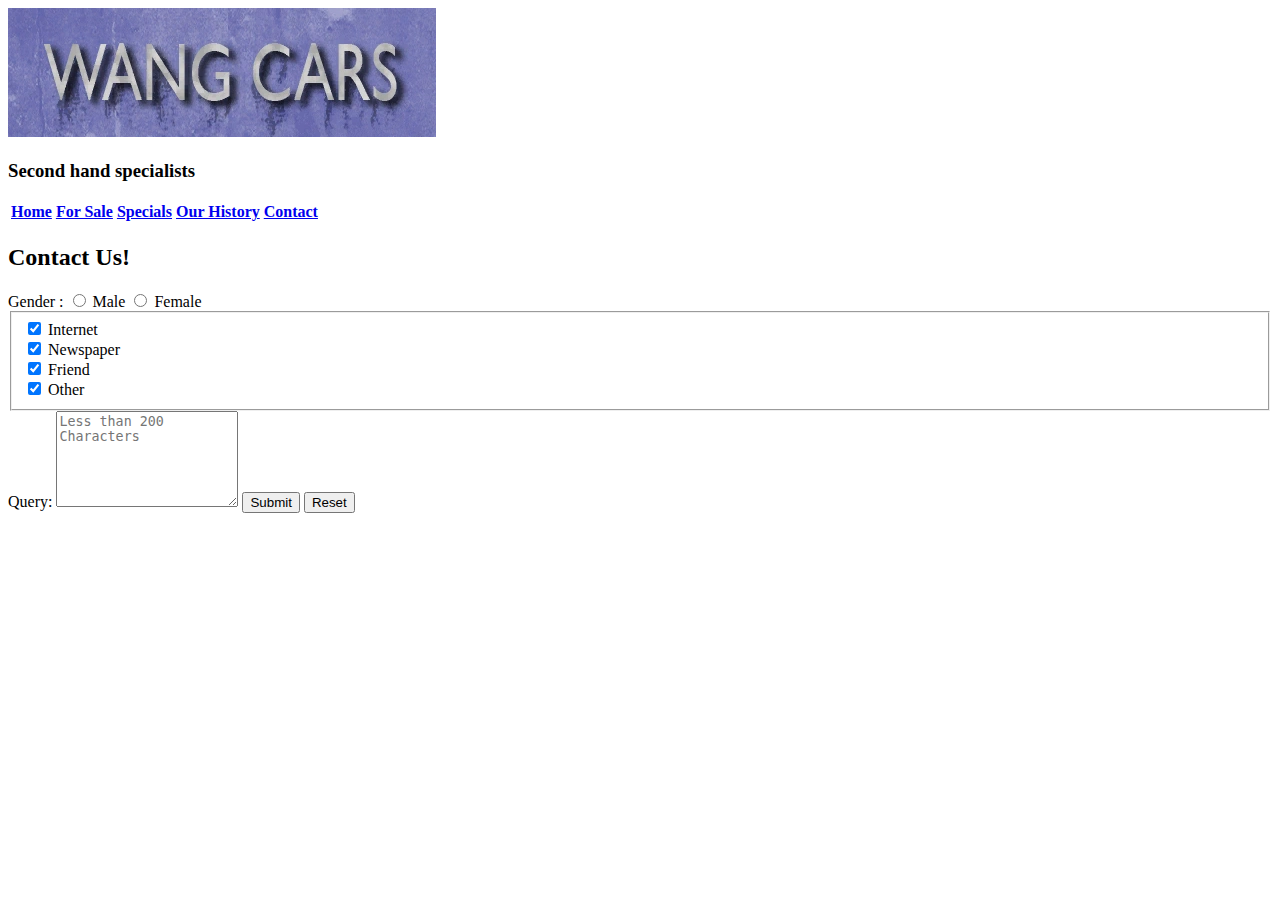
==== Contact.html @ de928ff6 "New" ====
<!DOCTYPE HTML>
<html>
<head>
    <meta charset="utf-8">
    <title>Wang Cars</title>
    <link rel="stylesheet" href="website.css" >
</head>

<header>
  <a class="logo" href="index.HTML">
    <img src="Images/DealerLogo.png">
      </a>
      <h3>Second hand specialists</h3>
</header>


<body>

<table class="backgroundoftable">
			<tr>
				<th><a class="navlink" href="index.html" target="_top" title="Home page">Home</a></th>
				<th><a class="navlink" href="Content.html" target="_top" title="Maps">For Sale</a></th>
				<th><a class="navlink" href="Specials.html" target="_top" title="Guns">Specials</a></th>
				<th><a class="navlink" href="History.html" target="_top" title="History">Our History</a></th>
				<th><a class="navlink" href="Contact.html" target="_top">Contact</a></th>
			</tr>
		</table>


    <h2>Contact Us!</h2>

    <div id="contactbox">
      <label for="gender">Gender :</label>
      <input type="radio" id = "gender" name="gender" value="male"> Male
      <input type="radio" id = "gender" name="gender" value="female"> Female
  
      <fieldset>
  
        <input type="checkbox" id="internet" name="internet" value="internet" checked> Internet <br>
        <input type="checkbox" class="marginl" id="hear" name="paper" value="paper" checked> Newspaper <br>
        <input type="checkbox" class="marginl" id="hear" name="friend" value="firend" checked> Friend <br>
        <input type="checkbox" class="marginl" id="hear" name="add" value="add" checked> Other <br>
  
      </fieldset>
  
      <label for="message">Query:</label>
      <textarea cols="20" rows="6" name="message" id="message" placeholder="Less than 200 Characters" data-maxlength="200"></textarea>
      <input type="submit" name="submit" id="button" value="Submit">
      <input type="reset" name="reset" id="reset">
    </div>


</body>
</html>
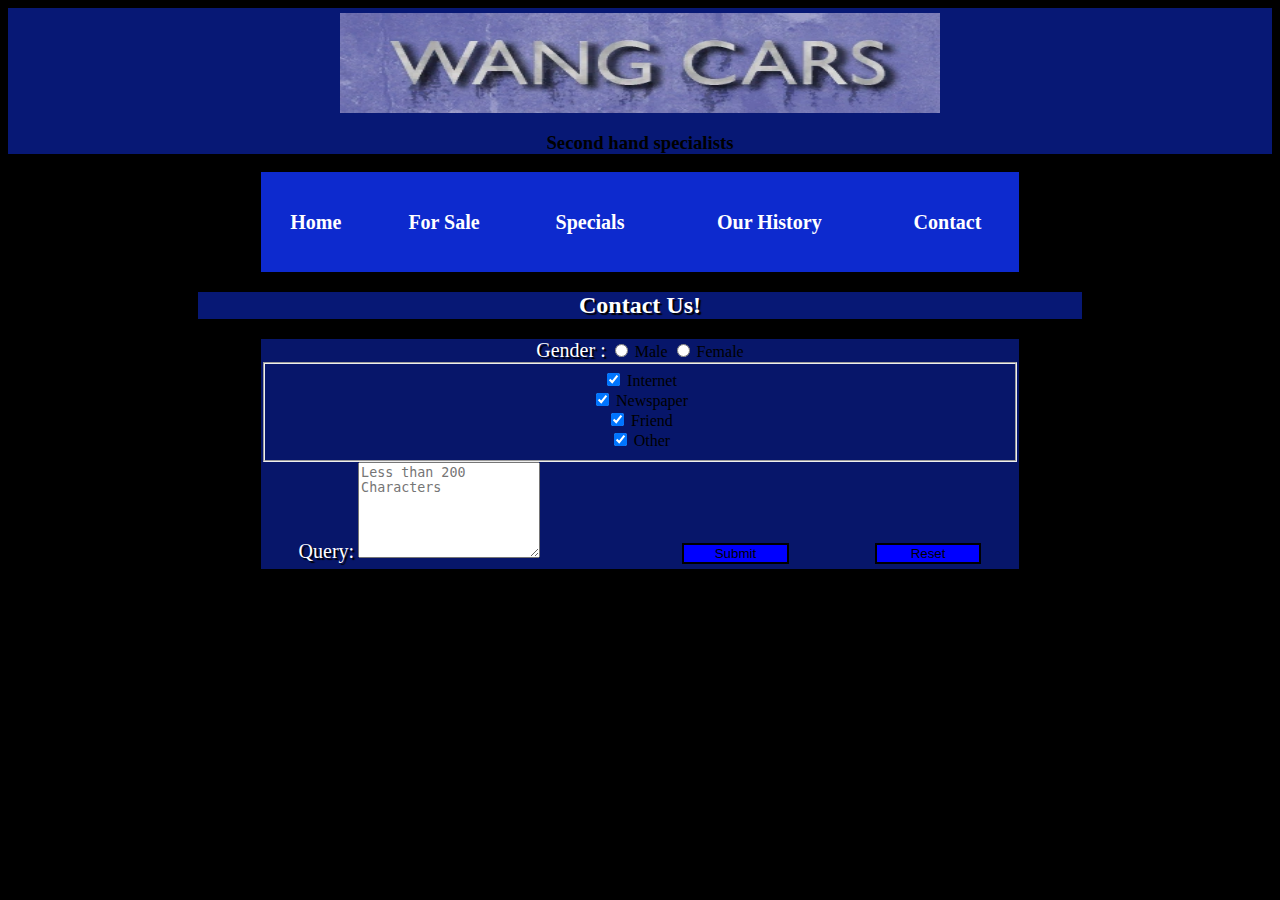
==== commit eee4eadd: "updated" ====
--- a/Contact.html
+++ b/Contact.html
@@ -3,7 +3,7 @@
 <head>
     <meta charset="utf-8">
     <title>Wang Cars</title>
-    <link rel="stylesheet" href="website.css" >
+    <link rel="stylesheet" href="styles/Website.css" >
 </head>
 
 <header>
--- a/styles/Website.css
+++ b/styles/Website.css
@@ -0,0 +1,211 @@
+header{
+  background-color: rgba(13, 42, 206, 0.568);
+  background-size: 100%;
+}
+
+body{
+    background-color: black;
+    background-attachment: fixed;
+    background-size: 100%;
+    background-image: url("images/background.jpg");
+    font-family: "Quantico";
+    background-repeat: no-repeat;
+}
+
+#huooj{
+  height: 200px;
+  width:  200px;
+  float: right;
+  margin-left: 10%;
+  margin-right: 10%;
+  border: 5px solid black;
+}
+
+#MR2{
+  height: 170px;
+  width:  300px;
+  float: right;
+  margin-left: 10%;
+  margin-right: 10%;
+  border: 5px solid black;
+}
+
+#AdPic{
+  height: 100%;
+  width:  50%;
+  float: right;
+  border: 1px solid black;
+}
+
+#AdBox{
+  text-wrap: balance;
+  width: 30%;
+  background-color:rgba(0,0,0,0.5);
+  margin-bottom: 5px;  
+  padding: 3%;
+}
+
+#AdDetails , li{
+  text-align: left;
+}
+
+.CarTitle{
+  text-align: left;
+  font-size: 28px;
+}
+
+.Price{
+  padding-top: 20px;
+  font-size: 24px;
+}
+
+a,p,label,ul,ol{
+    font-size: 20px;
+}
+
+img{
+  width: 600px;
+  height: 100px;
+}
+
+p, label,ul,ol{
+    color: white;
+    text-shadow: 2px 2px 1px black
+}
+
+h1{
+  color: #bababa;
+  text-shadow: 2px 2px 1px black
+}
+
+h2{
+  width: 70%;
+  margin-left: 15%;
+  margin-right: 15%;
+  color: white;
+  text-shadow: 2px 2px 1px black;
+  background-color: rgba(13, 42, 206, 0.568);
+  text-align: center;
+}
+
+h3{
+  text-align: center;
+}
+
+a{
+  color: grey;
+  text-decoration: none;
+}
+
+a:hover{
+    color:orange;
+}
+
+.yt{
+    margin-top: 20px;
+    margin-left: 30%;
+    margin-right: 30%;
+    width: 40%;
+    height: 300px;
+    align-items: center;
+}
+
+.logo {
+  text-align: center;
+  position: relative;
+	display: block;
+	top: 5px;
+}
+
+.Toptitle{
+    text-align: center;
+    color: orange;
+    text-shadow: 2px 2px 2px black;
+    font-family: Impact;
+    width: 100%;
+    font-weight: bold;
+}
+
+.backgroundoftext{
+  width: 70%;
+  background-color:rgba(0,0,0,0.5);
+  text-align: left;
+  margin-bottom: 5px;  
+  margin-left: 15%;
+  margin-right: 15%;
+}
+
+.Location{
+  width: 40%;
+  height: auto;
+  background-color:rgba(0,0,0,0.5);
+  text-align: center;
+  margin-left: 30%;
+  margin-right: 30%;
+  margin-bottom: 5px;
+}
+
+.textformr2{
+  width: 70%;
+  background-color:rgba(0,0,0,0.5);
+  text-wrap:pretty;
+  text-align: left;
+  margin-bottom: 5px;
+  margin-top: 20px;
+  margin-left: 15%;
+  margin-right: 15%;
+}
+
+.backgroundoftable{
+  width: 60%;
+  height: 100px;
+  background-color: rgb(13, 42, 206);
+  text-align: center;
+  margin-bottom: 5px;
+  font-family: Impact;
+  margin-left: 20%;
+  margin-right: 20%;
+}
+
+#contactbox{
+  width: 60%;
+  background-color: rgba(13, 42, 206, 0.514);
+  text-align: center;
+  margin-left: 20%;
+  margin-right: 20%;
+  padding-bottom: 5px;
+}
+
+.navlink {
+  color: white;
+  font-weight: bold;
+  text-align: center;
+}
+
+.label{
+  float: left;
+  width: 112px;
+  padding-right: 10px;
+  text-align: right;
+}
+
+.input{
+  margin-left: 1em;
+  margin-bottom: .5em;
+  width: 220px;
+}
+
+#button, #reset{
+  margin-top: .5em;
+  width: 8em;
+  background-color: blue;
+  border: 2px solid black;
+}
+
+#button{
+  margin-left: 138px;
+}
+
+#reset{
+  margin-left: 82px;
+}
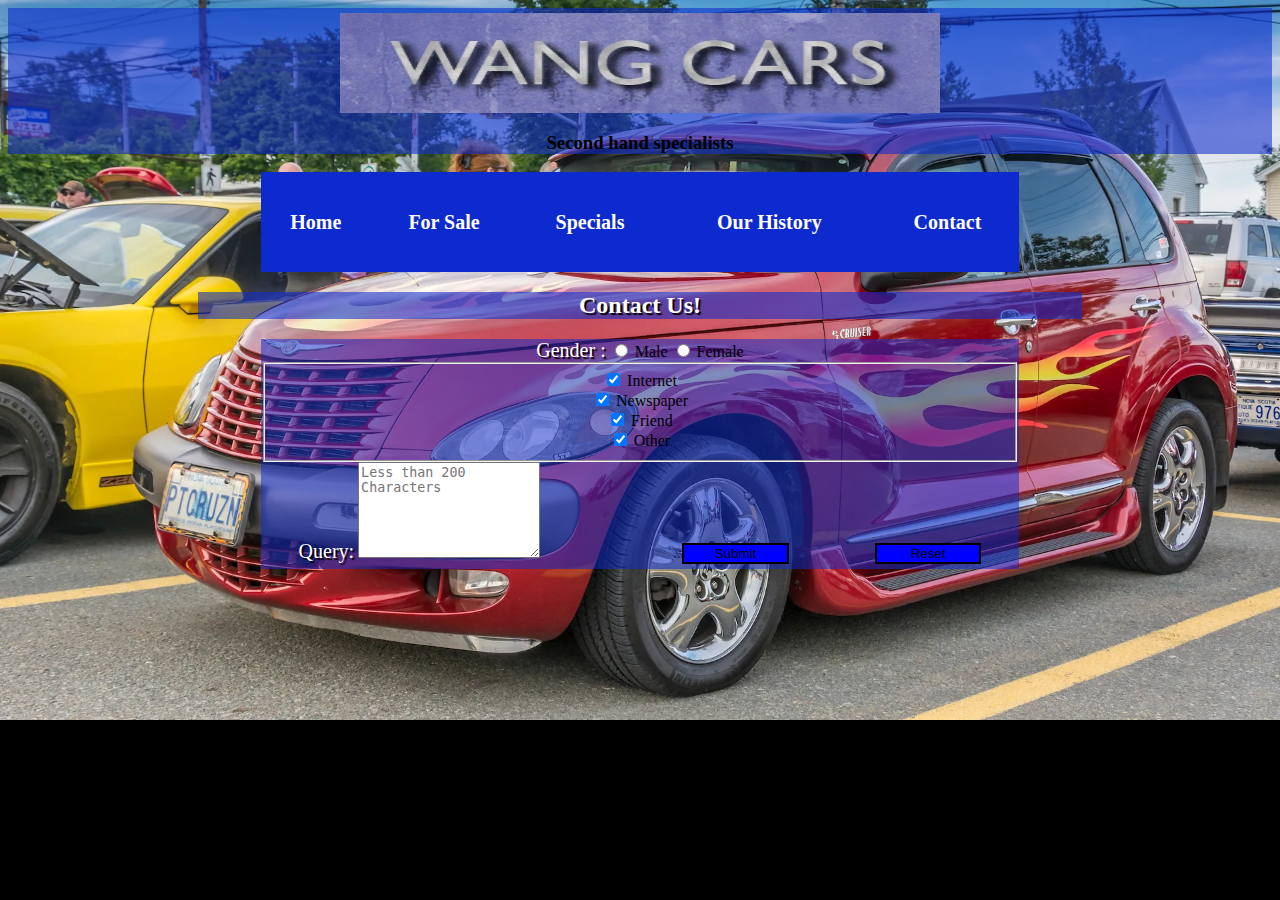
==== commit 68c220a3: "Updated" ====
--- a/Contact.html
+++ b/Contact.html
@@ -7,7 +7,7 @@
 </head>
 
 <header>
-  <a class="logo" href="index.HTML">
+  <a class="logo" href="index.html">
     <img src="Images/DealerLogo.png">
       </a>
       <h3>Second hand specialists</h3>
--- a/styles/Website.css
+++ b/styles/Website.css
@@ -7,7 +7,7 @@
     background-color: black;
     background-attachment: fixed;
     background-size: 100%;
-    background-image: url("images/background.jpg");
+    background-image: url("../Images/background.jpg");
     font-family: "Quantico";
     background-repeat: no-repeat;
 }
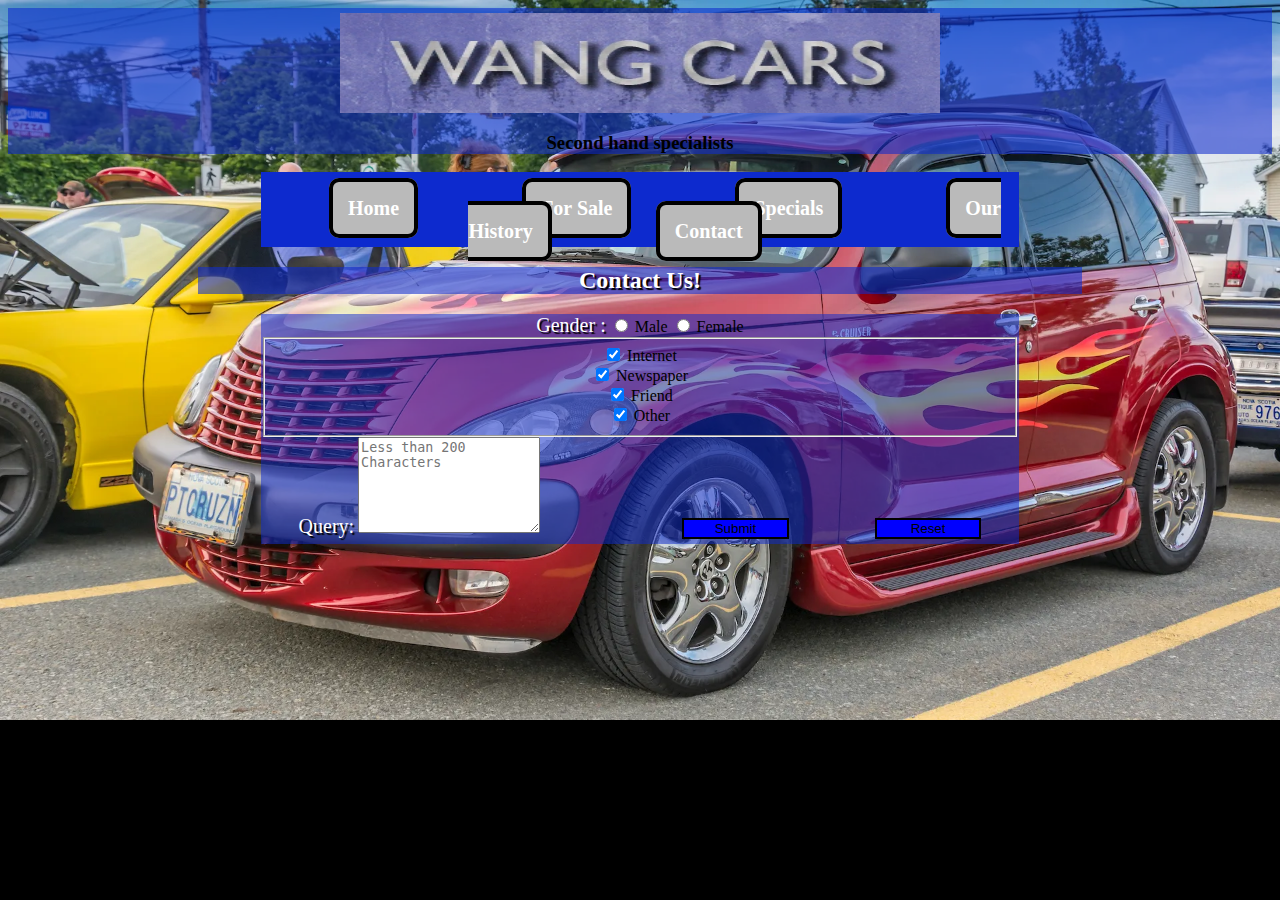
==== commit 3774cb07: "Updated website" ====
--- a/Contact.html
+++ b/Contact.html
@@ -16,20 +16,21 @@
 
 <body>
 
-<table class="backgroundoftable">
-			<tr>
-				<th><a class="navlink" href="index.html" target="_top" title="Home page">Home</a></th>
-				<th><a class="navlink" href="Content.html" target="_top" title="Maps">For Sale</a></th>
-				<th><a class="navlink" href="Specials.html" target="_top" title="Guns">Specials</a></th>
-				<th><a class="navlink" href="History.html" target="_top" title="History">Our History</a></th>
-				<th><a class="navlink" href="Contact.html" target="_top">Contact</a></th>
-			</tr>
-		</table>
+  <section class="backgroundoftable">
+
+    <a class="navlink" href="index.html" target="_top" title="Home page">Home</a>
+    <a class="navlink" href="Content.html" target="_top" title="Maps">For Sale</a>
+    <a class="navlink" href="Specials.html" target="_top" title="Guns">Specials</a>
+    <a class="navlink" href="History.html" target="_top" title="History">Our History</a>
+    <a class="navlink" href="Contact.html" target="_top">Contact</a>
+    
+    </section>
 
 
     <h2>Contact Us!</h2>
 
-    <div id="contactbox">
+    <section id="contactbox">
+      <form action="http:/foo.com" method="put">
       <label for="gender">Gender :</label>
       <input type="radio" id = "gender" name="gender" value="male"> Male
       <input type="radio" id = "gender" name="gender" value="female"> Female
@@ -47,8 +48,8 @@
       <textarea cols="20" rows="6" name="message" id="message" placeholder="Less than 200 Characters" data-maxlength="200"></textarea>
       <input type="submit" name="submit" id="button" value="Submit">
       <input type="reset" name="reset" id="reset">
-    </div>
-
+    </form>
+    </section>
 
 </body>
 </html>
--- a/styles/Website.css
+++ b/styles/Website.css
@@ -31,10 +31,10 @@
 }
 
 #AdPic{
-  height: 100%;
-  width:  50%;
+  height: 250px;
+  width:  400px;
   float: right;
-  border: 1px solid black;
+  border: 1px ridge black;
 }
 
 #AdBox{
@@ -42,7 +42,7 @@
   width: 30%;
   background-color:rgba(0,0,0,0.5);
   margin-bottom: 5px;  
-  padding: 3%;
+  padding: 1%;
 }
 
 #AdDetails , li{
@@ -50,7 +50,6 @@
 }
 
 .CarTitle{
-  text-align: left;
   font-size: 28px;
 }
 
@@ -158,11 +157,11 @@
 
 .backgroundoftable{
   width: 60%;
-  height: 100px;
+  height: 50px;
   background-color: rgb(13, 42, 206);
   text-align: center;
-  margin-bottom: 5px;
   font-family: Impact;
+  padding-top: 25px;
   margin-left: 20%;
   margin-right: 20%;
 }
@@ -178,8 +177,14 @@
 
 .navlink {
   color: white;
+  background-color: #bababa;
+  border: 4px solid black;
+  border-radius: 10px;
   font-weight: bold;
-  text-align: center;
+  display: inline;
+  padding: 15px;
+  margin-right: 50px;
+  margin-left: 50px;
 }
 
 .label{
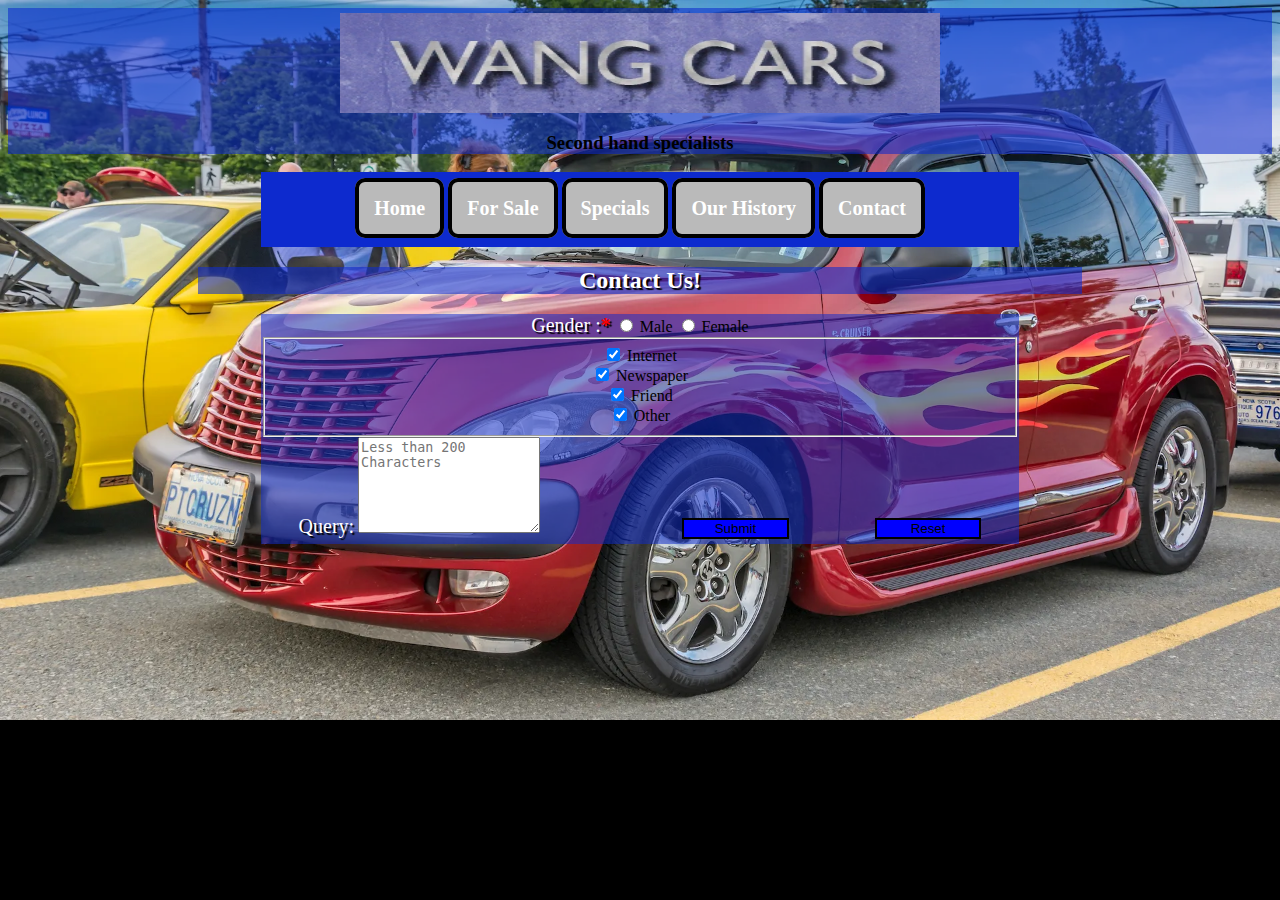
==== commit 01c133c5: "gf" ====
--- a/Contact.html
+++ b/Contact.html
@@ -1,18 +1,19 @@
 <!DOCTYPE HTML>
-<html>
+<html lang="en">
 <head>
     <meta charset="utf-8">
+    <meta name="keywords" content="Car, Buy, Sell, Dealer">
     <title>Wang Cars</title>
     <link rel="stylesheet" href="styles/Website.css" >
+    <link rel="icon" href="Images/favicon.png" type="image/png" sizes="16x16">
 </head>
 
 <header>
   <a class="logo" href="index.html">
-    <img src="Images/DealerLogo.png">
+    <img src="Images/DealerLogo.png" alt="Our dealership" title="Dealership">
       </a>
       <h3>Second hand specialists</h3>
 </header>
-
 
 <body>
 
@@ -31,15 +32,15 @@
 
     <section id="contactbox">
       <form action="http:/foo.com" method="put">
-      <label for="gender">Gender :</label>
-      <input type="radio" id = "gender" name="gender" value="male"> Male
-      <input type="radio" id = "gender" name="gender" value="female"> Female
+      <label for="gender">Gender :<span class="required">*</span></label>
+      <input type="radio" id = "gender" name="gender" value="male" required> Male
+      <input type="radio" id = "gender" name="gender" value="female" required> Female
   
       <fieldset>
   
         <input type="checkbox" id="internet" name="internet" value="internet" checked> Internet <br>
         <input type="checkbox" class="marginl" id="hear" name="paper" value="paper" checked> Newspaper <br>
-        <input type="checkbox" class="marginl" id="hear" name="friend" value="firend" checked> Friend <br>
+        <input type="checkbox" class="marginl" id="hear" name="friend" value="friend" checked> Friend <br>
         <input type="checkbox" class="marginl" id="hear" name="add" value="add" checked> Other <br>
   
       </fieldset>
--- a/styles/Website.css
+++ b/styles/Website.css
@@ -183,8 +183,6 @@
   font-weight: bold;
   display: inline;
   padding: 15px;
-  margin-right: 50px;
-  margin-left: 50px;
 }
 
 .label{
@@ -200,6 +198,11 @@
   width: 220px;
 }
 
+.required{
+  font-weight: bold;
+  color: red;
+}
+
 #button, #reset{
   margin-top: .5em;
   width: 8em;
